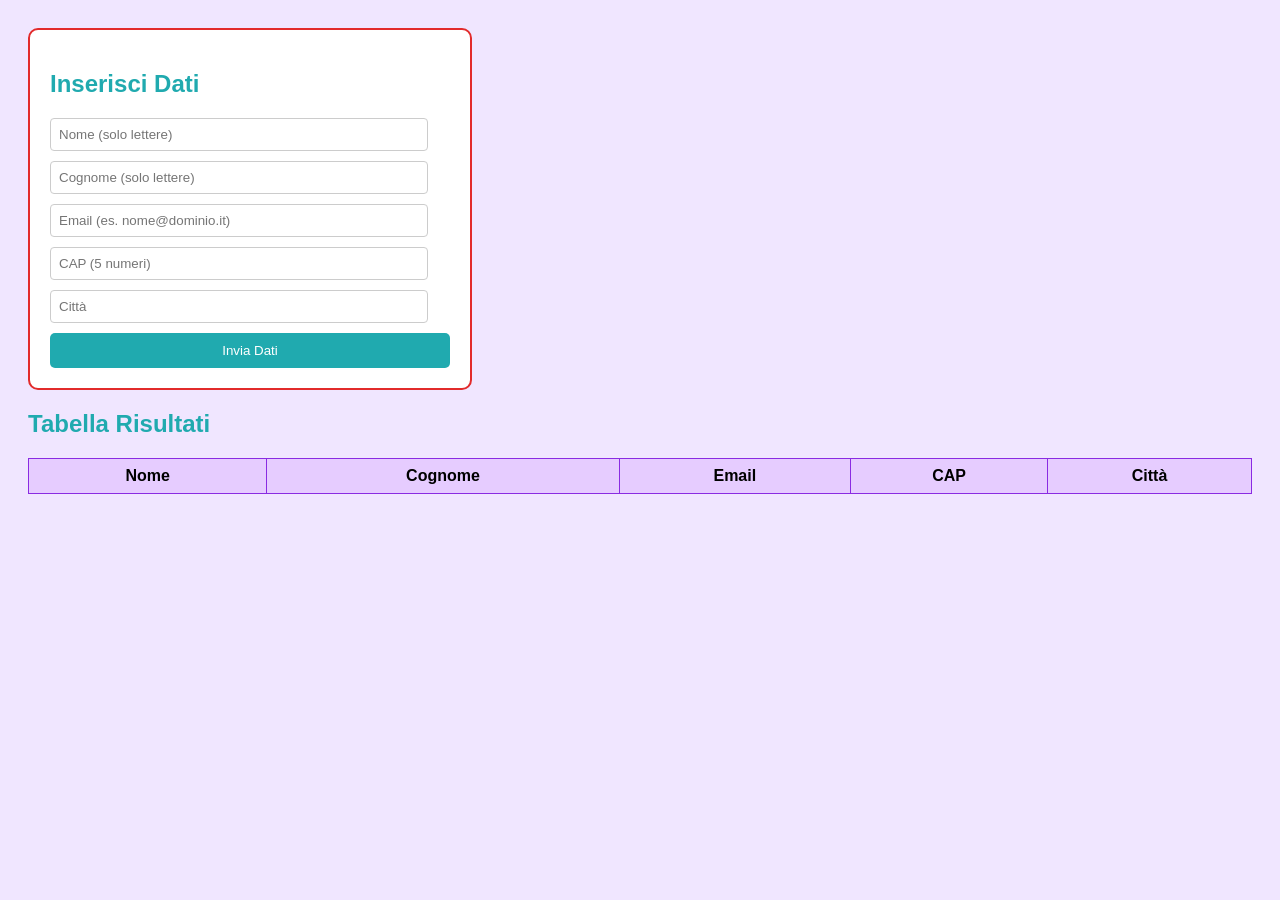
==== Anagrafica 5.0.html @ 0bec141e "Add files via upload" ====
<!DOCTYPE html>
<html>
<head>
    <title>Esercizio Anagrafica Validata</title>
    <style>
        body {
            background-color: #f0e6ff;
            font-family: Arial, sans-serif;
            padding: 20px;
        }

        .contenitore {
            background-color: white;
            border: 2px solid #e22b2b;
            padding: 20px;
            width: 400px;
            border-radius: 10px;
        }

        h2 {
            color: #20aaaf;
        }

        input {
            margin-bottom: 10px;
            display: block;
            width: 90%;
            padding: 8px;
            border: 1px solid #ccc;
            border-radius: 4px;
        }

        button {
            background-color: #20aaaf;
            color: white;
            border: none;
            padding: 10px;
            cursor: pointer;
            border-radius: 5px;
            width: 100%;
        }

        button:hover {
            background-color: #4b0082;
        }

        .messaggio-errore {
            color: red;
            font-size: 14px;
            margin-bottom: 10px;
            display: none;
        }

        table {
            width: 100%;
            border-collapse: collapse;
            margin-top: 20px;
            background-color: white;
        }

        table, th, td {
            border: 1px solid #8a2be2;
        }

        th {
            background-color: #e6ccff;
            padding: 8px;
        }

        td {
            padding: 8px;
            text-align: left;
        }
    </style>
</head>
<body>

    <div class="contenitore">
        <h2>Inserisci Dati</h2>
        
        <div id="erroreGenerico" class="messaggio-errore">Per favore, controlla i campi inseriti.</div>

        <input type="text" id="campoNome" placeholder="Nome (solo lettere)">
        <input type="text" id="campoCognome" placeholder="Cognome (solo lettere)">
        <input type="text" id="campoEmail" placeholder="Email (es. nome@dominio.it)">
        <input type="text" id="campoCAP" placeholder="CAP (5 numeri)">
        <input type="text" id="campoCitta" placeholder="Città">

        <button onclick="salvaDati()">Invia Dati</button>
    </div>

    <h2>Tabella Risultati</h2>
    <table id="tabellaDati">
        <thead>
            <tr>
                <th>Nome</th>
                <th>Cognome</th>
                <th>Email</th>
                <th>CAP</th>
                <th>Città</th>
            </tr>
        </thead>
        <tbody>
        </tbody>
    </table>

    <script>
        var elencoDati = [];

        function salvaDati() {
            var nome = document.getElementById("campoNome").value;
            var cognome = document.getElementById("campoCognome").value;
            var email = document.getElementById("campoEmail").value;
            var cap = document.getElementById("campoCAP").value;
            var citta = document.getElementById("campoCitta").value;
            var boxErrore = document.getElementById("erroreGenerico");

            var regexLettere = /^[a-zA-Z\sàèìòùÀÈÌÒÙ]+$/;
            var regexCAP = /^[0-9]{5}$/;
            var regexEmail = /^[^\s@]+@[^\s@]+\.[a-zA-Z]{2,6}$/;

            var errore = "";

            if (!regexLettere.test(nome)) {
                errore += "Nome non valido. ";
            }
            if (!regexLettere.test(cognome)) {
                errore += "Cognome non valido. ";
            }
            if (!regexEmail.test(email)) {
                errore += "Email non valida. ";
            }
            if (!regexCAP.test(cap)) {
                errore += "CAP deve contenere 5 numeri. ";
            }
            if (citta == "") {
                errore += "Inserire la città. ";
            }

            if (errore !== "") {
                boxErrore.innerHTML = errore;
                boxErrore.style.display = "block";
                return;
            } else {
                boxErrore.style.display = "none";
            }

            var nuovoOggetto = {
                n: nome,
                c: cognome,
                e: email,
                cp: cap,
                cit: citta
            };

            elencoDati.push(nuovoOggetto);

            document.getElementById("campoNome").value = "";
            document.getElementById("campoCognome").value = "";
            document.getElementById("campoEmail").value = "";
            document.getElementById("campoCAP").value = "";
            document.getElementById("campoCitta").value = "";

            mostraTabella();
        }

        function mostraTabella() {
            var corpoTabella = document.getElementById("tabellaDati").getElementsByTagName('tbody')[0];
            corpoTabella.innerHTML = "";

            for (var i = 0; i < elencoDati.length; i++) {
                var riga = corpoTabella.insertRow();
                
                riga.insertCell(0).innerHTML = elencoDati[i].n;
                riga.insertCell(1).innerHTML = elencoDati[i].c;
                riga.insertCell(2).innerHTML = elencoDati[i].e;
                riga.insertCell(3).innerHTML = elencoDati[i].cp;
                riga.insertCell(4).innerHTML = elencoDati[i].cit;
            }
        }
    </script>

</body>
</html>
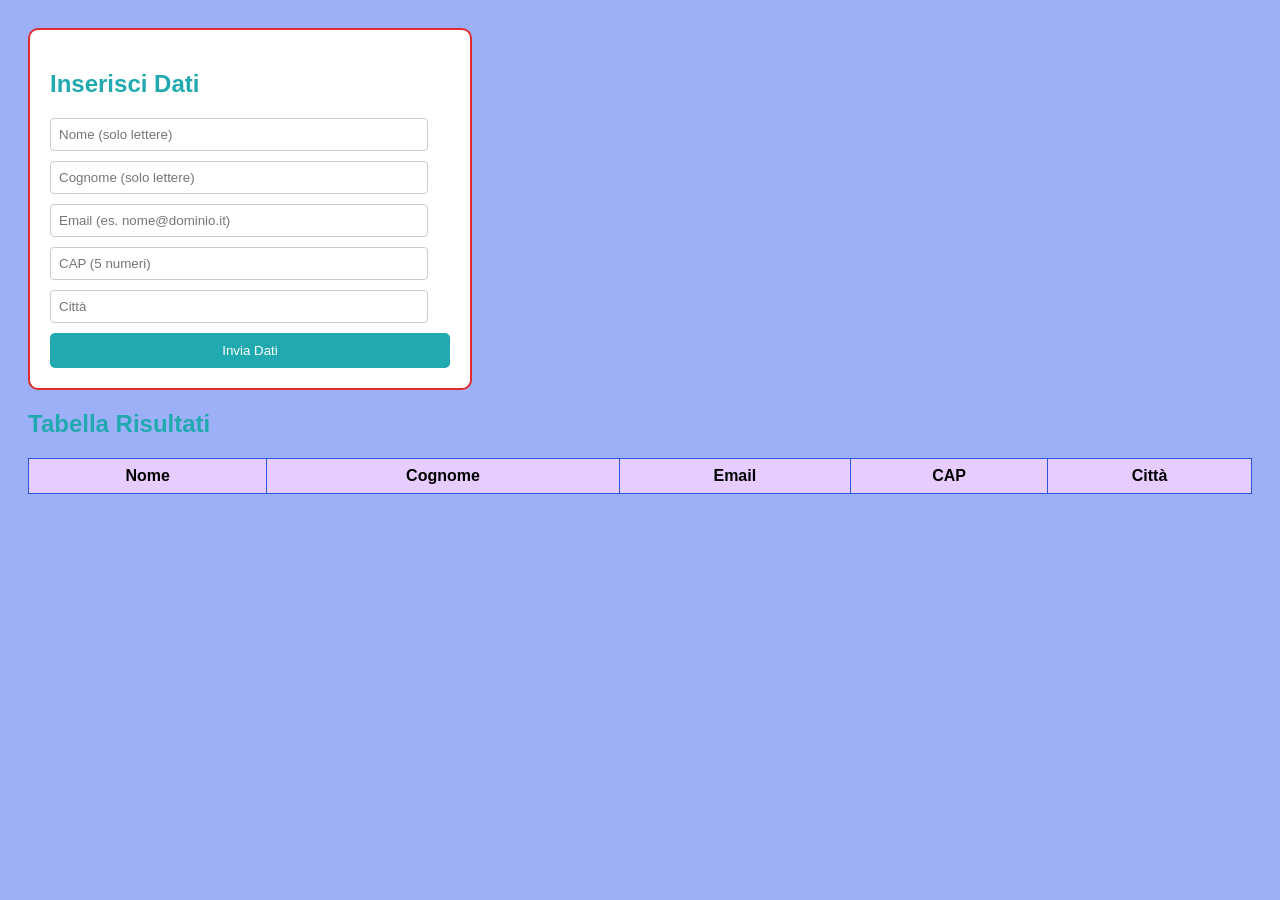
==== commit 9fc1da45: "Add files via upload" ====
--- a/Anagrafica 5.0.html
+++ b/Anagrafica 5.0.html
@@ -4,7 +4,7 @@
     <title>Esercizio Anagrafica Validata</title>
     <style>
         body {
-            background-color: #f0e6ff;
+            background-color: #9daff6;
             font-family: Arial, sans-serif;
             padding: 20px;
         }
@@ -41,7 +41,7 @@
         }
 
         button:hover {
-            background-color: #4b0082;
+            background-color: #02056e;
         }
 
         .messaggio-errore {
@@ -59,7 +59,7 @@
         }
 
         table, th, td {
-            border: 1px solid #8a2be2;
+            border: 1px solid #2b53e2;
         }
 
         th {
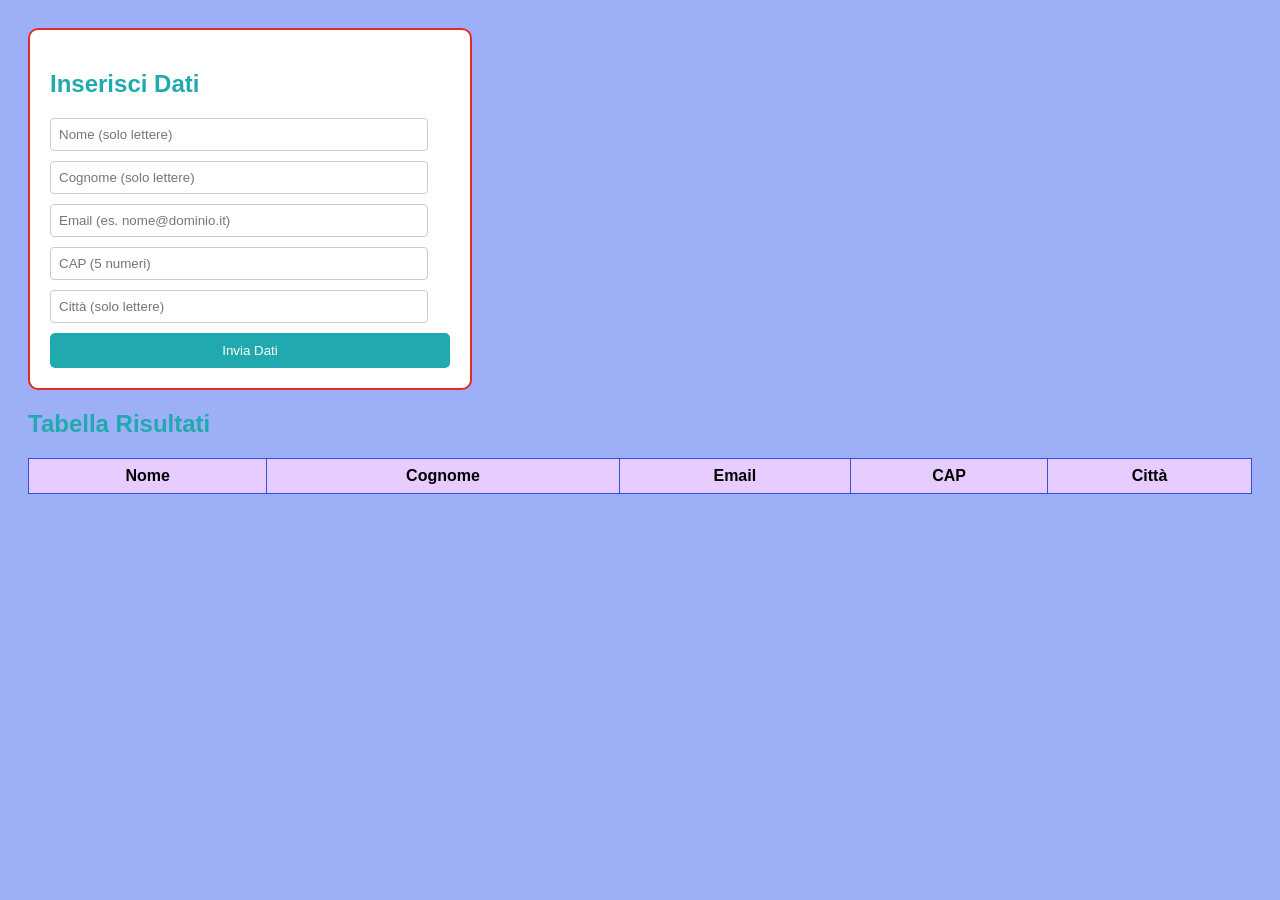
==== commit 30f8738f: "Update Anagrafica 5.0.html" ====
--- a/Anagrafica 5.0.html
+++ b/Anagrafica 5.0.html
@@ -84,7 +84,7 @@
         <input type="text" id="campoCognome" placeholder="Cognome (solo lettere)">
         <input type="text" id="campoEmail" placeholder="Email (es. nome@dominio.it)">
         <input type="text" id="campoCAP" placeholder="CAP (5 numeri)">
-        <input type="text" id="campoCitta" placeholder="Città">
+        <input type="text" id="campoCitta" placeholder="Città (solo lettere)">
 
         <button onclick="salvaDati()">Invia Dati</button>
     </div>
@@ -133,8 +133,9 @@
             if (!regexCAP.test(cap)) {
                 errore += "CAP deve contenere 5 numeri. ";
             }
-            if (citta == "") {
-                errore += "Inserire la città. ";
+            // MODIFICA QUI: Controllo lettere per la città invece del solo controllo vuoto
+            if (!regexLettere.test(citta)) {
+                errore += "Città non valida (usa solo lettere). ";
             }
 
             if (errore !== "") {
@@ -181,4 +182,4 @@
     </script>
 
 </body>
-</html>+</html>
